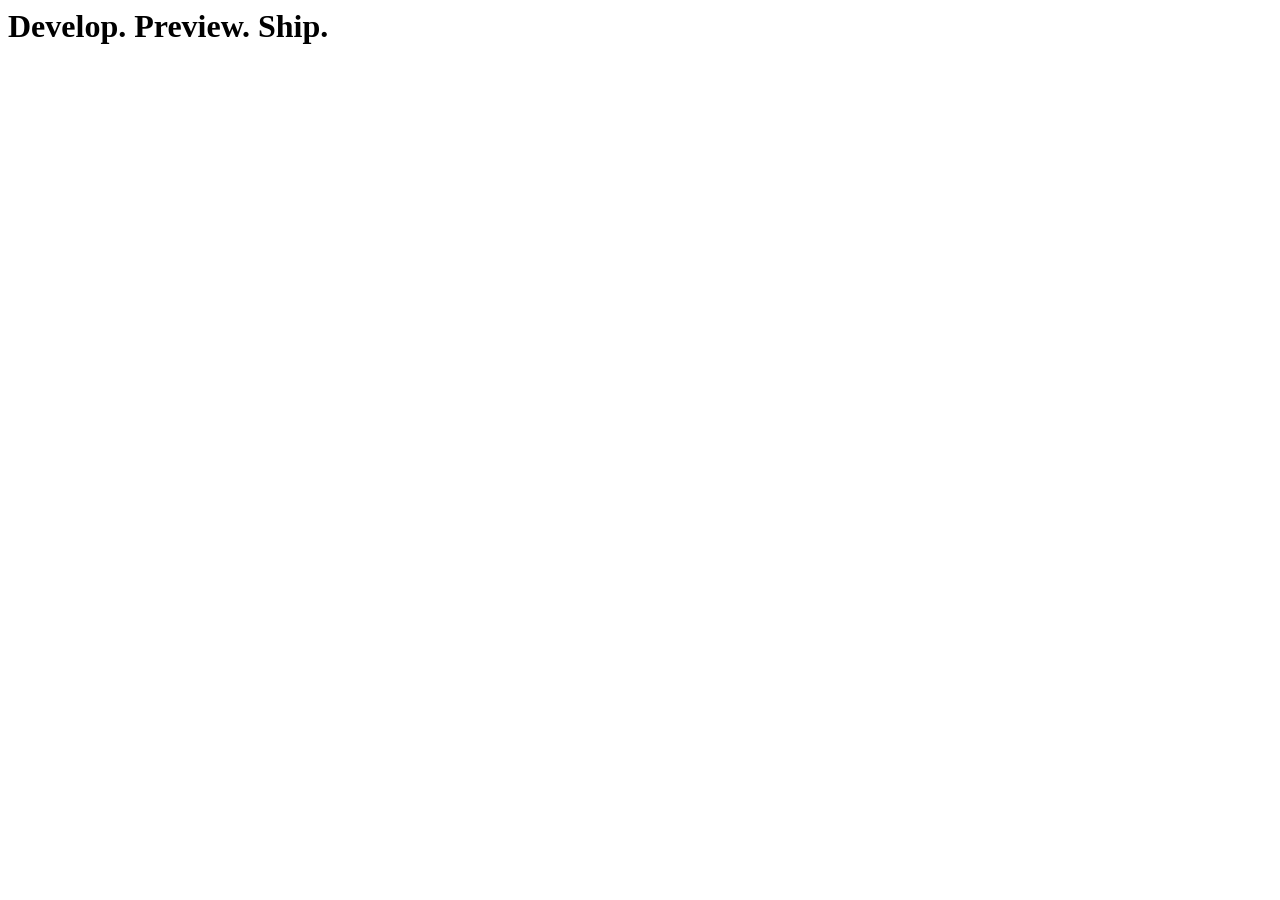
==== react-practice/index.html @ 2fccb349 "add: create index.html for initial app structure and header display" ====
<html>
  <body>
    <div id="app"></div>
    <script type="text/javascript">
      const app = document.getElementById('app');

      const header = document.createElement('h1');

      const text = 'Develop. Preview. Ship.';
      const headerContent = document.createTextNode(text);

      header.appendChild(headerContent);

      app.appendChild(header);
    </script>
  </body>
</html>
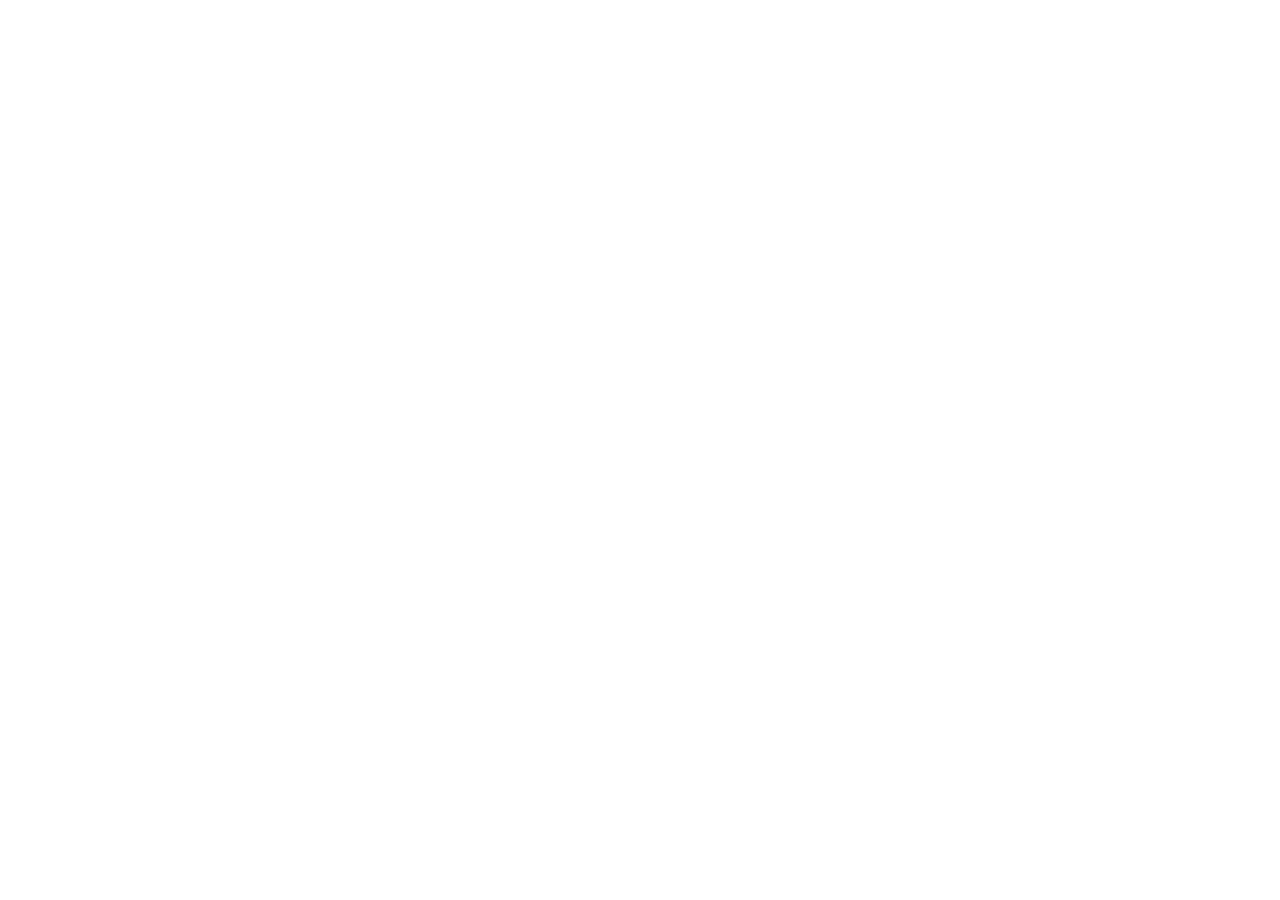
==== commit 13cd4278: "refactor: simplify header rendering in index.html using ReactDOM" ====
--- a/react-practice/index.html
+++ b/react-practice/index.html
@@ -1,17 +1,12 @@
 <html>
   <body>
     <div id="app"></div>
+    <script src="https://unpkg.com/react@18/umd/react.development.js"></script>
+    <script src="https://unpkg.com/react-dom@18/umd/react-dom.development.js"></script>
     <script type="text/javascript">
       const app = document.getElementById('app');
-
-      const header = document.createElement('h1');
-
-      const text = 'Develop. Preview. Ship.';
-      const headerContent = document.createTextNode(text);
-
-      header.appendChild(headerContent);
-
-      app.appendChild(header);
+      const root = ReactDom.createRoot(app);
+      root.render(<h1>'Develop. Preview. Ship.'</h1>);
     </script>
   </body>
 </html>
